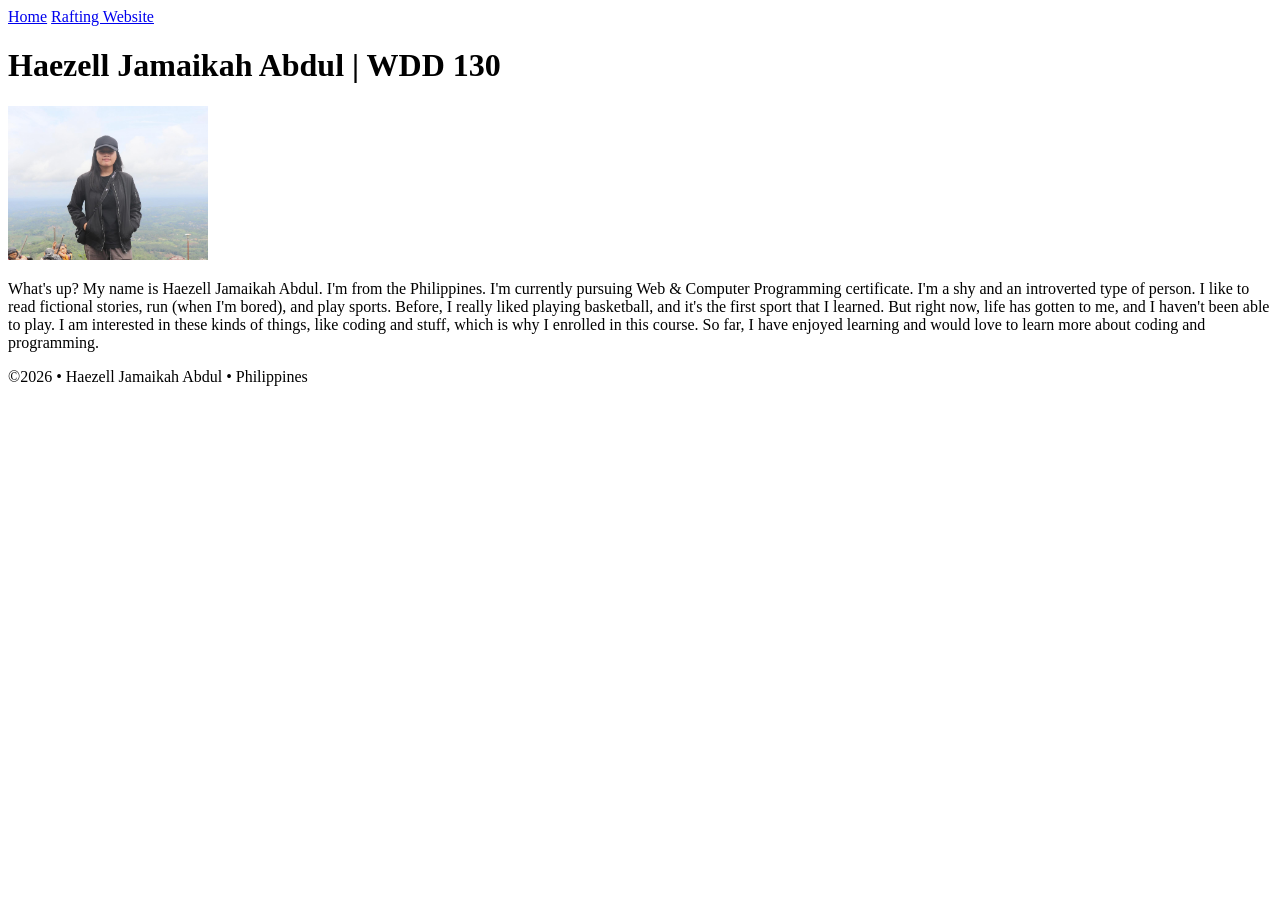
==== index.html @ 912012ae "homepage style" ====
<!DOCTYPE html>
<html lang="en">

<head>
    <meta charset="UTF-8">
    <meta name="viewport" content="width=device-width, initial-scale=1.0">
    <title>Haezell Jamaikah Abdul | WDD 130</title>
    <link rel="stylesheet" href=" styles/styles.css">
</head>

<body>
    <header>
        <nav>
            <a href=" #">Home</a>
            <a href="wwr/">Rafting Website</a>
        </nav>
    </header>
    <main>
        <h1>Haezell Jamaikah Abdul | WDD 130</h1>
        <img src="images/profile.jpg" alt="Hey, this is me, Haezell Jamaikah Abdul" width="200">
        <p>What's up? My name is Haezell Jamaikah Abdul. I'm from the Philippines. I'm currently
            pursuing Web & Computer Programming certificate. I'm a shy and an introverted type of
            person. I like to read
            fictional stories, run (when I'm bored), and play sports. Before, I really liked
            playing basketball, and it's the first sport that I learned. But right now, life has
            gotten to me, and I
            haven't been able to play. I am interested in these kinds of things, like coding and
            stuff, which
            is why I enrolled in this course. So far, I have enjoyed learning and would love to
            learn
            more about coding and programming. </p>
    </main>
    <footer>
        <p>©2026 • Haezell Jamaikah Abdul • Philippines</p>
    </footer>
</body>

</html>
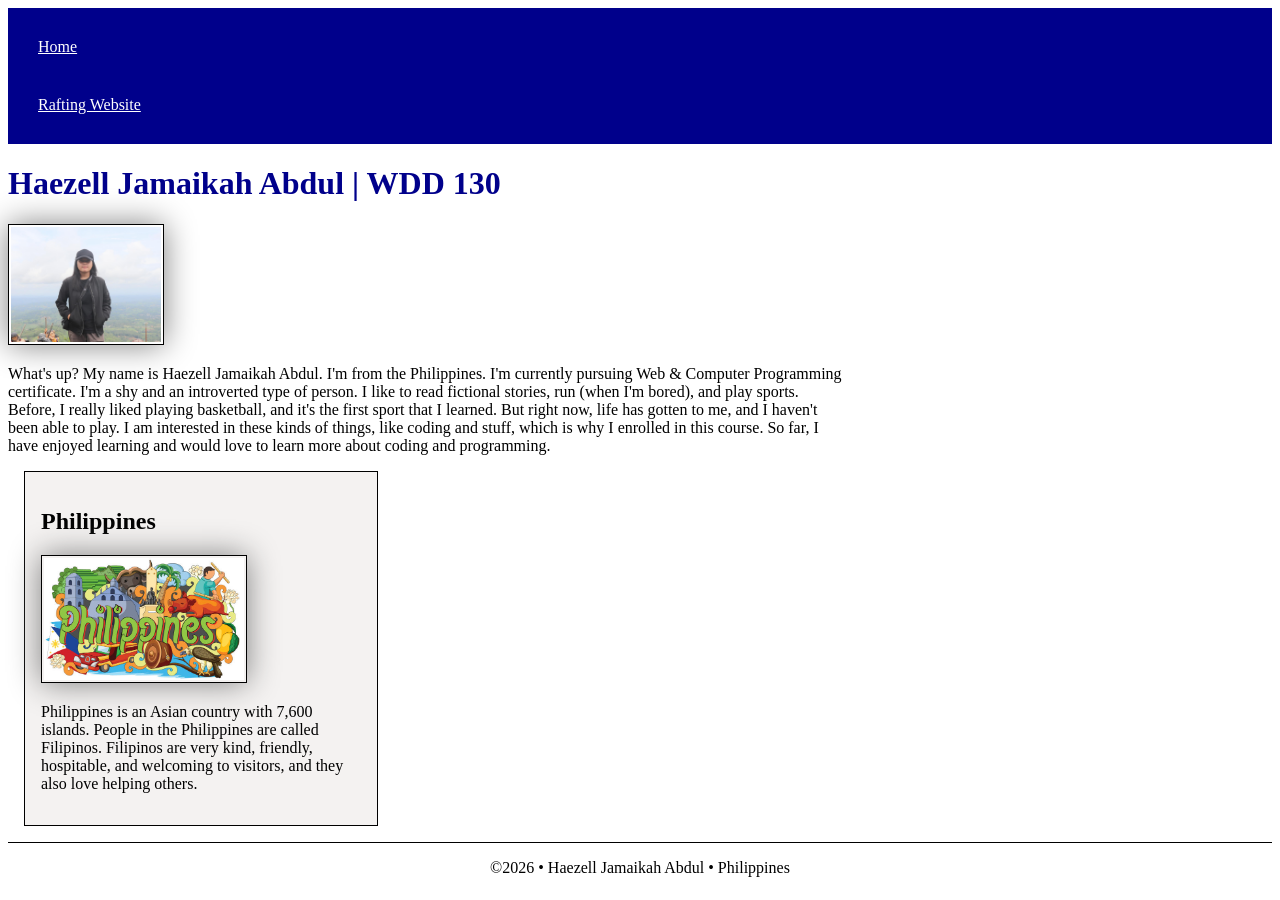
==== commit 56cedf99: "edit homepage" ====
--- a/index.html
+++ b/index.html
@@ -5,6 +5,9 @@
     <meta charset="UTF-8">
     <meta name="viewport" content="width=device-width, initial-scale=1.0">
     <title>Haezell Jamaikah Abdul | WDD 130</title>
+    <meta name="description"
+      content="Yo! It's Jamaikah's page. This course is WDD130. The purpose of this page is to get to know about me.">
+    <meta name="author" content="Haezell Jamaikah Abdul">
     <link rel="stylesheet" href=" styles/styles.css">
 </head>
 
@@ -30,6 +33,13 @@
             learn
             more about coding and programming. </p>
     </main>
+    <aside>
+        <h2>Philippines</h2>
+        <img src="images/philippines.jpg" alt="Philippines' culture in one picture">
+        <p>Philippines is an Asian country with 7,600 islands. People in the Philippines are called
+            Filipinos. Filipinos are very kind, friendly, hospitable, and welcoming to visitors, and
+            they also love helping others.</p>
+    </aside>
     <footer>
         <p>©2026 • Haezell Jamaikah Abdul • Philippines</p>
     </footer>
--- a/styles/styles.css
+++ b/styles/styles.css
@@ -0,0 +1,59 @@
+nav {
+    background-color: darkblue;
+    padding: 10px;
+}
+
+nav a {
+    color: white;
+    display: block;
+    padding: 20px;
+}
+
+h1 {
+    color: darkblue;
+}
+
+img {
+    width: 150px;
+    height: auto;
+    border: 1px solid black;
+    padding: 2px;
+    box-shadow: 0 0 30px gray;
+}
+
+p {
+    padding: 10px;
+}
+
+main {
+    max-width: 840px;
+}
+
+aside {
+    width: 20rem;
+    margin: 1rem;
+    border: 1px solid black;
+    padding: 1rem;
+    background-color: rgb(244, 242, 241);
+    color: black;
+}
+
+aside img {
+    width: 200px;
+    height: auto;
+}
+
+main img {
+    width: 150px;
+    height: auto;
+}
+
+p {
+    padding: 0;
+}
+
+footer {
+    margin-top: 15px;
+    border-top: 1px solid black;
+    text-align: center;
+}
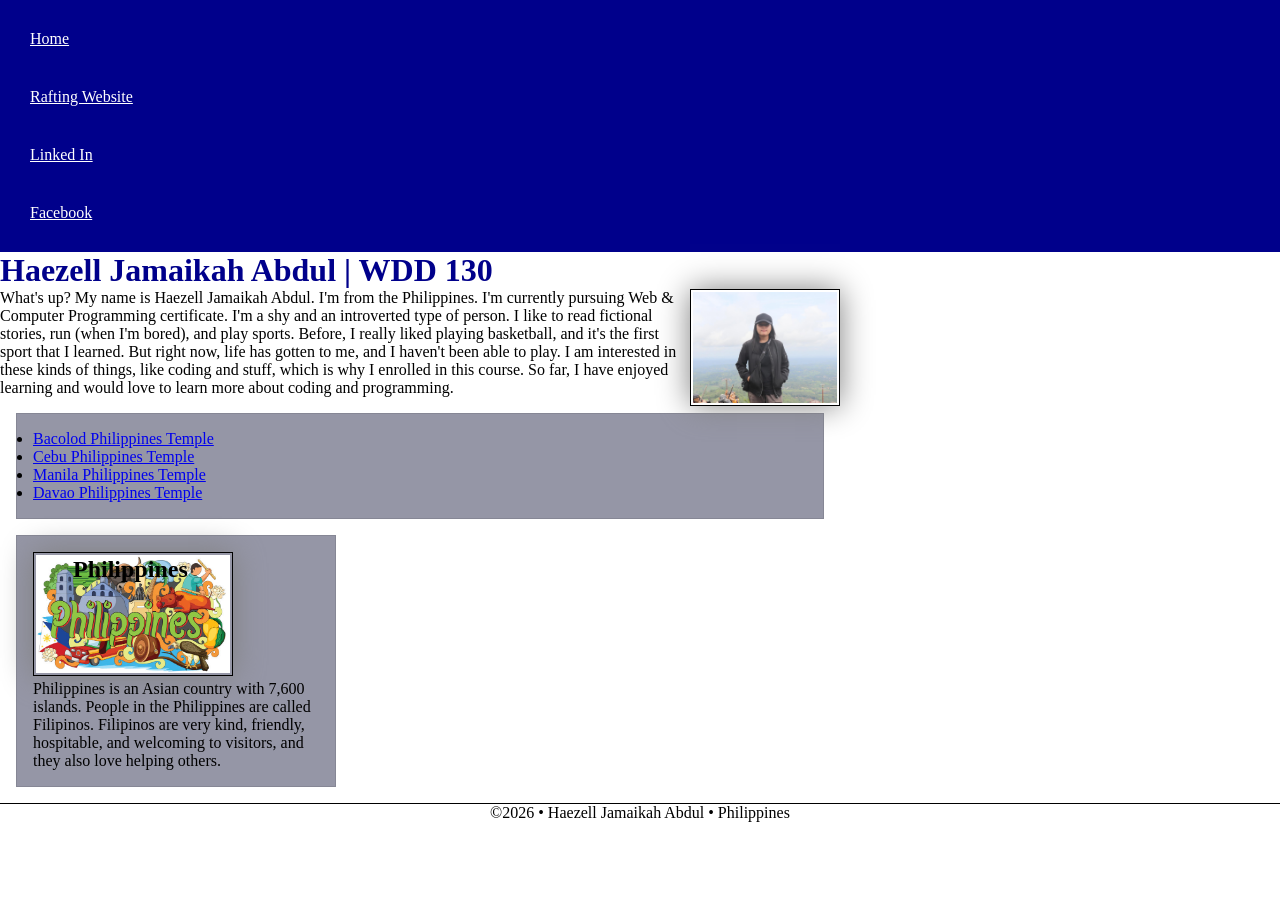
==== commit 81da7dcb: "added and edited some things" ====
--- a/index.html
+++ b/index.html
@@ -6,16 +6,18 @@
     <meta name="viewport" content="width=device-width, initial-scale=1.0">
     <title>Haezell Jamaikah Abdul | WDD 130</title>
     <meta name="description"
-      content="Yo! It's Jamaikah's page. This course is WDD130. The purpose of this page is to get to know about me.">
+      content="Jamaikah's page for the course WDD130. The purpose of this page is to get to know about me.">
     <meta name="author" content="Haezell Jamaikah Abdul">
-    <link rel="stylesheet" href=" styles/styles.css">
+    <link rel="stylesheet" href="styles/styles.css">
 </head>
 
 <body>
     <header>
         <nav>
-            <a href=" #">Home</a>
+            <a href="#">Home</a>
             <a href="wwr/">Rafting Website</a>
+            <a href="https://linkedin.com." target="_blank">Linked In</a>
+            <a href="https://facebook.com" target="_blank">Facebook</a>
         </nav>
     </header>
     <main>
@@ -32,12 +34,32 @@
             is why I enrolled in this course. So far, I have enjoyed learning and would love to
             learn
             more about coding and programming. </p>
+        <ul class="box">
+            <li>
+                <a href="https://www.churchofjesuschrist.org/temples/details/bacolod-philippines-temple?lang=eng"
+                  target="_blank">Bacolod Philippines Temple</a>
+            </li>
+            <li>
+                <a href="https://www.churchofjesuschrist.org/temples/details/cebu-city-philippines-temple?lang=eng"
+                  target="_blank">Cebu Philippines Temple</a>
+            </li>
+            <li>
+                <a href="https://www.churchofjesuschrist.org/temples/details/manila-philippines-temple?lang=eng"
+                  target="_blank">Manila Philippines Temple</a>
+            </li>
+            <li>
+                <a href="https://www.churchofjesuschrist.org/temples/details/davao-philippines-temple?lang=eng"
+                  target="_blank">Davao Philippines Temple</a>
+            </li>
+        </ul>
     </main>
-    <aside>
+    <aside class="box">
         <h2>Philippines</h2>
-        <img src="images/philippines.jpg" alt="Philippines' culture in one picture">
-        <p>Philippines is an Asian country with 7,600 islands. People in the Philippines are called
-            Filipinos. Filipinos are very kind, friendly, hospitable, and welcoming to visitors, and
+        <img src=" images/the-philippines.jpg" alt="Philippines' culture in one picture">
+        <p>Philippines is an Asian country with 7,600 islands. People in the Philippines are
+            called
+            Filipinos. Filipinos are very kind, friendly, hospitable, and welcoming to
+            visitors, and
             they also love helping others.</p>
     </aside>
     <footer>
--- a/styles/styles.css
+++ b/styles/styles.css
@@ -1,3 +1,16 @@
+* {
+    margin: 0;
+    padding: 0;
+    box-sizing: border-box;
+}
+
+:root {
+    --heading-background-color: darkblue;
+    --aside-color: black;
+    --all-border: black;
+    --box-shadow: gray;
+}
+
 nav {
     background-color: darkblue;
     padding: 10px;
@@ -10,19 +23,25 @@
 }
 
 h1 {
-    color: darkblue;
+    color: var(--heading-background-color);
+}
+
+h2 {
+    position: absolute;
+    top: 20px;
+    left: 56px;
 }
 
 img {
     width: 150px;
     height: auto;
-    border: 1px solid black;
+    border: 1px solid var(--all-border);
     padding: 2px;
-    box-shadow: 0 0 30px gray;
+    box-shadow: 0 0 30px var(--box-shadow);
 }
 
 p {
-    padding: 10px;
+    padding: 0;
 }
 
 main {
@@ -31,11 +50,7 @@
 
 aside {
     width: 20rem;
-    margin: 1rem;
-    border: 1px solid black;
-    padding: 1rem;
-    background-color: rgb(244, 242, 241);
-    color: black;
+    position: relative;
 }
 
 aside img {
@@ -46,14 +61,24 @@
 main img {
     width: 150px;
     height: auto;
-}
-
-p {
-    padding: 0;
+    border: 1px solid var(--all-border);
+    padding: 2px;
+    box-shadow: 0 0 30px var(--box-shadow);
+    float: right;
 }
 
 footer {
     margin-top: 15px;
-    border-top: 1px solid black;
+    border-top: 1px solid var(--all-border);
     text-align: center;
+}
+
+/* Class Selectors */
+
+.box {
+    margin: 1rem;
+    border: 1px solid rgb(0 0 0/ 10%);
+    padding: 1rem;
+    background-color: rgb(149, 150, 166);
+    color: black;
 }
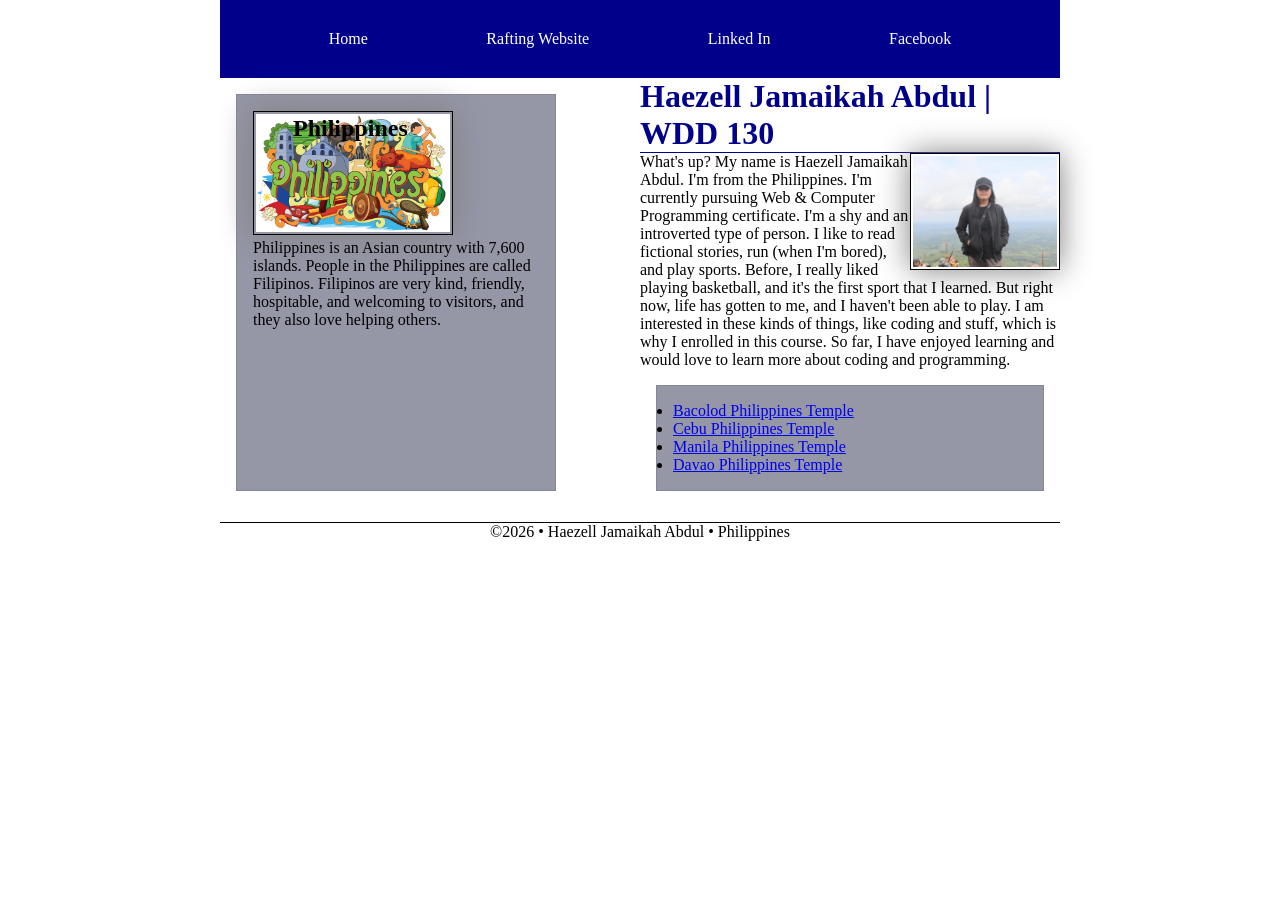
==== commit d693fde1: "another change for this week" ====
--- a/index.html
+++ b/index.html
@@ -20,48 +20,51 @@
             <a href="https://facebook.com" target="_blank">Facebook</a>
         </nav>
     </header>
-    <main>
-        <h1>Haezell Jamaikah Abdul | WDD 130</h1>
-        <img src="images/profile.jpg" alt="Hey, this is me, Haezell Jamaikah Abdul" width="200">
-        <p>What's up? My name is Haezell Jamaikah Abdul. I'm from the Philippines. I'm currently
-            pursuing Web & Computer Programming certificate. I'm a shy and an introverted type of
-            person. I like to read
-            fictional stories, run (when I'm bored), and play sports. Before, I really liked
-            playing basketball, and it's the first sport that I learned. But right now, life has
-            gotten to me, and I
-            haven't been able to play. I am interested in these kinds of things, like coding and
-            stuff, which
-            is why I enrolled in this course. So far, I have enjoyed learning and would love to
-            learn
-            more about coding and programming. </p>
-        <ul class="box">
-            <li>
-                <a href="https://www.churchofjesuschrist.org/temples/details/bacolod-philippines-temple?lang=eng"
-                  target="_blank">Bacolod Philippines Temple</a>
-            </li>
-            <li>
-                <a href="https://www.churchofjesuschrist.org/temples/details/cebu-city-philippines-temple?lang=eng"
-                  target="_blank">Cebu Philippines Temple</a>
-            </li>
-            <li>
-                <a href="https://www.churchofjesuschrist.org/temples/details/manila-philippines-temple?lang=eng"
-                  target="_blank">Manila Philippines Temple</a>
-            </li>
-            <li>
-                <a href="https://www.churchofjesuschrist.org/temples/details/davao-philippines-temple?lang=eng"
-                  target="_blank">Davao Philippines Temple</a>
-            </li>
-        </ul>
-    </main>
-    <aside class="box">
-        <h2>Philippines</h2>
-        <img src=" images/the-philippines.jpg" alt="Philippines' culture in one picture">
-        <p>Philippines is an Asian country with 7,600 islands. People in the Philippines are
-            called
-            Filipinos. Filipinos are very kind, friendly, hospitable, and welcoming to
-            visitors, and
-            they also love helping others.</p>
-    </aside>
+    <div class="grid">
+        <main>
+            <h1>Haezell Jamaikah Abdul | WDD 130</h1>
+            <img src="images/profile.jpg" alt="Hey, this is me, Haezell Jamaikah Abdul" width="200">
+            <p>What's up? My name is Haezell Jamaikah Abdul. I'm from the Philippines. I'm currently
+                pursuing Web & Computer Programming certificate. I'm a shy and an introverted type
+                of
+                person. I like to read
+                fictional stories, run (when I'm bored), and play sports. Before, I really liked
+                playing basketball, and it's the first sport that I learned. But right now, life has
+                gotten to me, and I
+                haven't been able to play. I am interested in these kinds of things, like coding and
+                stuff, which
+                is why I enrolled in this course. So far, I have enjoyed learning and would love to
+                learn
+                more about coding and programming. </p>
+            <ul class="box">
+                <li>
+                    <a href="https://www.churchofjesuschrist.org/temples/details/bacolod-philippines-temple?lang=eng"
+                      target="_blank">Bacolod Philippines Temple</a>
+                </li>
+                <li>
+                    <a href="https://www.churchofjesuschrist.org/temples/details/cebu-city-philippines-temple?lang=eng"
+                      target="_blank">Cebu Philippines Temple</a>
+                </li>
+                <li>
+                    <a href="https://www.churchofjesuschrist.org/temples/details/manila-philippines-temple?lang=eng"
+                      target="_blank">Manila Philippines Temple</a>
+                </li>
+                <li>
+                    <a href="https://www.churchofjesuschrist.org/temples/details/davao-philippines-temple?lang=eng"
+                      target="_blank">Davao Philippines Temple</a>
+                </li>
+            </ul>
+        </main>
+        <aside class="box">
+            <h2>Philippines</h2>
+            <img src=" images/the-philippines.jpg" alt="Philippines' culture in one picture">
+            <p>Philippines is an Asian country with 7,600 islands. People in the Philippines are
+                called
+                Filipinos. Filipinos are very kind, friendly, hospitable, and welcoming to
+                visitors, and
+                they also love helping others.</p>
+        </aside>
+    </div>
     <footer>
         <p>©2026 • Haezell Jamaikah Abdul • Philippines</p>
     </footer>
--- a/styles/styles.css
+++ b/styles/styles.css
@@ -11,19 +11,31 @@
     --box-shadow: gray;
 }
 
+header,
+.grid,
+footer {
+    max-width: 840px;
+    margin: 0 auto;
+}
+
 nav {
     background-color: darkblue;
     padding: 10px;
+    display: flex;
+    justify-content: space-evenly;
+    align-items: center;
 }
 
 nav a {
     color: white;
     display: block;
     padding: 20px;
+    text-decoration: none;
 }
 
 h1 {
     color: var(--heading-background-color);
+    border-bottom: 1px solid;
 }
 
 h2 {
@@ -46,11 +58,14 @@
 
 main {
     max-width: 840px;
+    grid-column: 2/3;
 }
 
 aside {
     width: 20rem;
     position: relative;
+    grid-column: 1/2;
+    grid-row: 1/2;
 }
 
 aside img {
@@ -81,4 +96,9 @@
     padding: 1rem;
     background-color: rgb(149, 150, 166);
     color: black;
+}
+
+.grid {
+    display: grid;
+    grid-template-columns: 1fr 1fr;
 }
